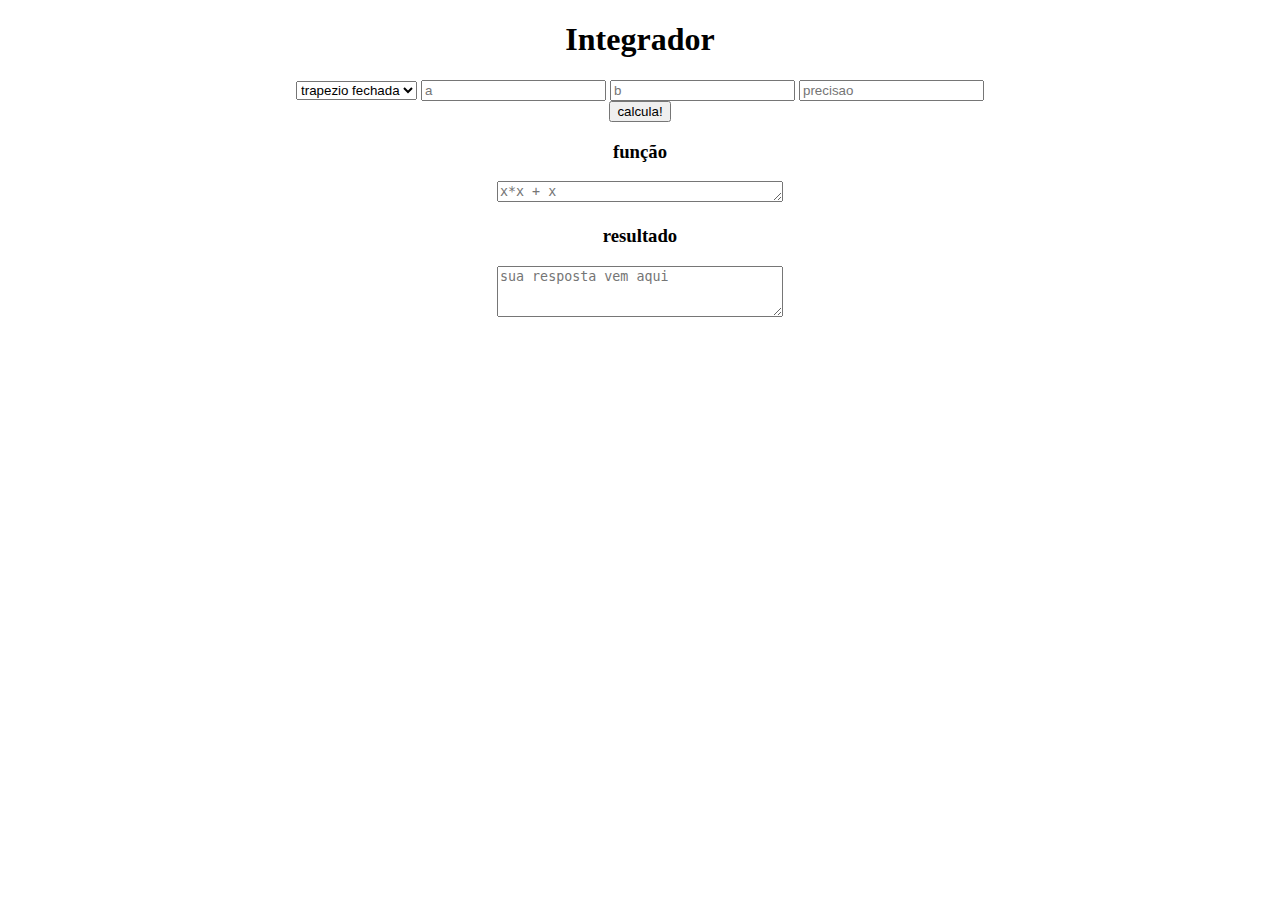
==== docs/index.html @ ce1fe360 "Update index.html" ====
<!DOCTYPE html>
<html lang="en">
<head>
    <meta charset="UTF-8">
    <meta http-equiv="X-UA-Compatible" content="IE=edge">
    <meta name="viewport" content="width=device-width, initial-scale=1.0">
    <title>Document</title>
    <script src="script.js"></script>
</head>
<body>

    <center>

        <h1>Integrador</h1>
        
        <select id="opcoes" name="select">
            <option value="trapeziofechada">trapezio fechada</option>
            <option value="trapezioaberta">trapezio aberta</option>
            <option value="grau2fechada">grau2 fechada</option>
            <option value="grau2aberta">grau2 fechada</option>
            <option value="grau3fechada">grau3 fechada</option>
            <option value="grau3aberta">grau3 aberta</option>
            <option value="grau4fechada">grau4 fechada</option>
            <option value="grau4aberta">grau4 aberta</option>
        </select>

        <input id="a" type="number" value="a" placeholder="a">
        <input id="b" type="number" value="b" placeholder="b">
        <input id="precisao" type="number" value="precisao" placeholder="precisao">

        <br>

        <button type="button" onclick="botaoHandler()">calcula!</button> 

        <br>

        <h3>função</h3>
        <textarea id="funcao" placeholder="x*x + x" rows="1" cols="33"></textarea>

        <h3>resultado</h3>
        <textarea id="resultado" placeholder="sua resposta vem aqui" rows="3" cols="33"></textarea>


    </center>
</body>
</html>
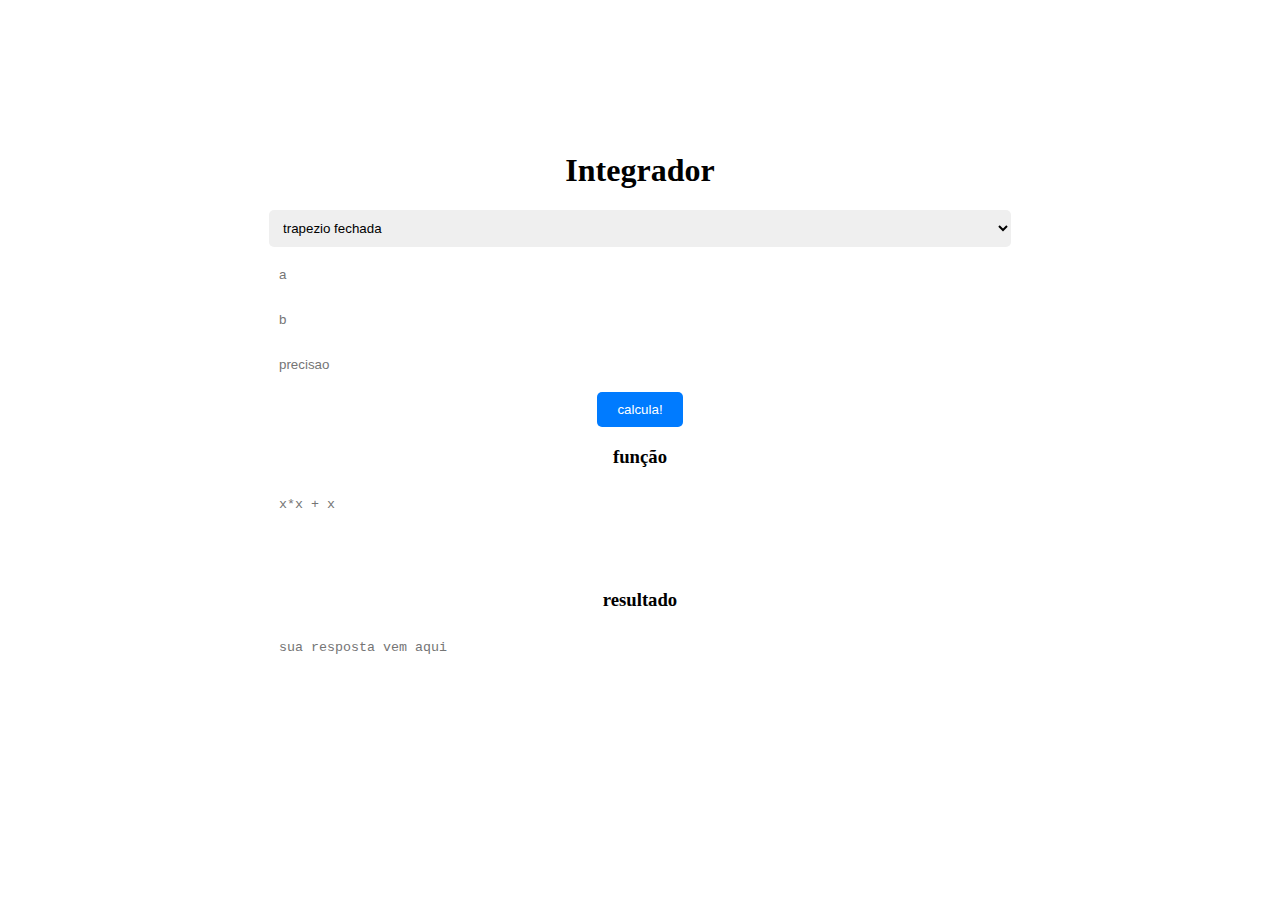
==== commit 004810e9: "Adicionando css" ====
--- a/docs/index.html
+++ b/docs/index.html
@@ -4,8 +4,87 @@
     <meta charset="UTF-8">
     <meta http-equiv="X-UA-Compatible" content="IE=edge">
     <meta name="viewport" content="width=device-width, initial-scale=1.0">
-    <title>Document</title>
+    <title>Integrador</title>
     <script src="script.js"></script>
+
+
+<style type="text/css">
+/* centering the content */
+body {
+  display: flex;
+  justify-content: center;
+  align-items: center;
+  height: 100vh;
+}
+
+/* styling the form */
+form {
+  max-width: 500px;
+  padding: 20px;
+  background: #fff;
+  box-shadow: 0px 0px 20px rgba(0, 0, 0, 0.1);
+  border-radius: 10px;
+}
+
+h1 {
+  margin-top: 0;
+  text-align: center;
+}
+
+/* styling the select */
+select {
+  width: 100%;
+  padding: 10px;
+  border-radius: 5px;
+  border: none;
+  margin-bottom: 10px;
+}
+
+/* styling the inputs */
+input[type="number"],
+textarea {
+  width: 100%;
+  padding: 10px;
+  border-radius: 5px;
+  border: none;
+  margin-bottom: 10px;
+}
+
+/* styling the button */
+button {
+  background: #007bff;
+  color: #fff;
+  padding: 10px 20px;
+  border: none;
+  border-radius: 5px;
+  cursor: pointer;
+}
+
+button:hover {
+  background: #0069d9;
+}
+
+/* styling the textareas */
+textarea {
+  resize: none;
+}
+
+#funcao {
+  height: 50px;
+}
+
+#resultado {
+  height: 100px;
+}
+
+/* responsive styling */
+@media only screen and (max-width: 600px) {
+  form {
+    width: 90%;
+  }
+}
+</style>
+
 </head>
 <body>
 
@@ -17,7 +96,7 @@
             <option value="trapeziofechada">trapezio fechada</option>
             <option value="trapezioaberta">trapezio aberta</option>
             <option value="grau2fechada">grau2 fechada</option>
-            <option value="grau2aberta">grau2 fechada</option>
+            <option value="grau2aberta">grau2 aberta</option>
             <option value="grau3fechada">grau3 fechada</option>
             <option value="grau3aberta">grau3 aberta</option>
             <option value="grau4fechada">grau4 fechada</option>
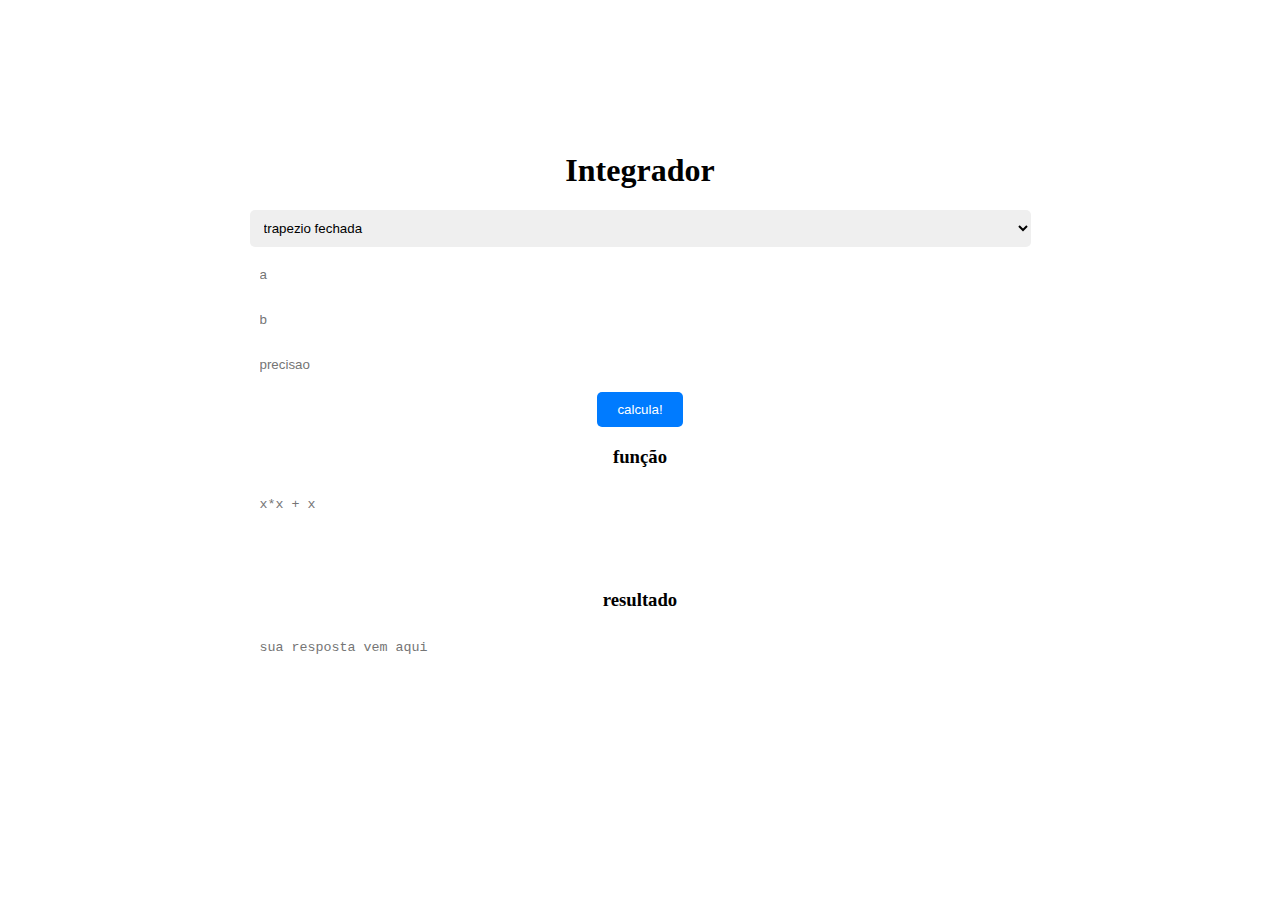
==== commit 2f372edc: "Update index.html" ====
--- a/docs/index.html
+++ b/docs/index.html
@@ -6,85 +6,82 @@
     <meta name="viewport" content="width=device-width, initial-scale=1.0">
     <title>Integrador</title>
     <script src="script.js"></script>
+    <style type="text/css">
+        /* centering the content */
+        body {
+          display: flex;
+          justify-content: center;
+          align-items: center;
+          height: 100vh;
+        }
 
+        /* styling the form */
+        form {
+          max-width: 500px;
+          padding: 20px;
+          background: #fff;
+          box-shadow: 0px 0px 20px rgba(0, 0, 0, 0.1);
+          border-radius: 10px;
+        }
 
-<style type="text/css">
-/* centering the content */
-body {
-  display: flex;
-  justify-content: center;
-  align-items: center;
-  height: 100vh;
-}
+        h1 {
+          margin-top: 0;
+          text-align: center;
+        }
 
-/* styling the form */
-form {
-  max-width: 500px;
-  padding: 20px;
-  background: #fff;
-  box-shadow: 0px 0px 20px rgba(0, 0, 0, 0.1);
-  border-radius: 10px;
-}
+        /* styling the select */
+        select {
+          width: 100%;
+          padding: 10px;
+          border-radius: 5px;
+          border: none;
+          margin-bottom: 10px;
+        }
 
-h1 {
-  margin-top: 0;
-  text-align: center;
-}
+        /* styling the inputs */
+        input[type="number"],
+        textarea {
+          width: 100%;
+          padding: 10px;
+          border-radius: 5px;
+          border: none;
+          margin-bottom: 10px;
+        }
 
-/* styling the select */
-select {
-  width: 100%;
-  padding: 10px;
-  border-radius: 5px;
-  border: none;
-  margin-bottom: 10px;
-}
+        /* styling the button */
+        button {
+          background: #007bff;
+          color: #fff;
+          padding: 10px 20px;
+          border: none;
+          border-radius: 5px;
+          cursor: pointer;
+        }
 
-/* styling the inputs */
-input[type="number"],
-textarea {
-  width: 100%;
-  padding: 10px;
-  border-radius: 5px;
-  border: none;
-  margin-bottom: 10px;
-}
+        button:hover {
+          background: #0069d9;
+        }
 
-/* styling the button */
-button {
-  background: #007bff;
-  color: #fff;
-  padding: 10px 20px;
-  border: none;
-  border-radius: 5px;
-  cursor: pointer;
-}
+        /* styling the textareas */
+        textarea {
+          resize: none;
+        }
 
-button:hover {
-  background: #0069d9;
-}
+        #funcao {
+          height: 50px;
+        }
 
-/* styling the textareas */
-textarea {
-  resize: none;
-}
+        #resultado {
+          height: 100px;
+        }
 
-#funcao {
-  height: 50px;
-}
-
-#resultado {
-  height: 100px;
-}
-
-/* responsive styling */
-@media only screen and (max-width: 600px) {
-  form {
-    width: 90%;
-  }
-}
-</style>
-
+        /* responsive styling */
+        @media only screen and (max-width: 600px) {
+          form {
+            width: 90%;
+          }
+        }
+    </style>
 </head>
 <body>
 
@@ -101,6 +98,9 @@
             <option value="grau3aberta">grau3 aberta</option>
             <option value="grau4fechada">grau4 fechada</option>
             <option value="grau4aberta">grau4 aberta</option>
+            <option value="legendre segundo grau">legendre segundo grau</option>
+            <option value="legendre quarto grau">legendre quarto grau</option>
+
         </select>
 
         <input id="a" type="number" value="a" placeholder="a">
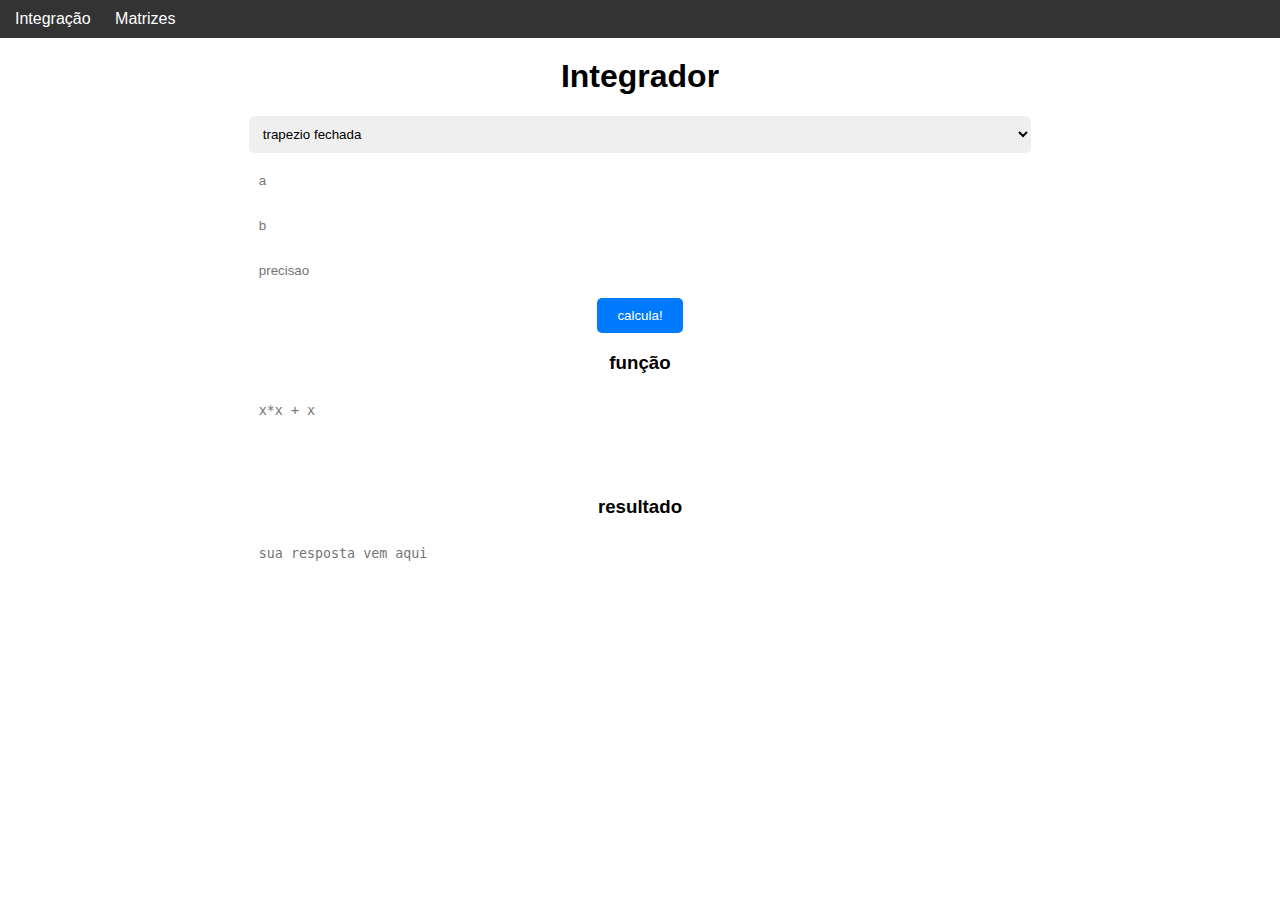
==== commit 4157ffae: "metodo da potencia" ====
--- a/docs/index.html
+++ b/docs/index.html
@@ -4,90 +4,23 @@
     <meta charset="UTF-8">
     <meta http-equiv="X-UA-Compatible" content="IE=edge">
     <meta name="viewport" content="width=device-width, initial-scale=1.0">
-    <title>Integrador</title>
+    <title>Métodos</title>
     <script src="script.js"></script>
-    <style type="text/css">
-        /* centering the content */
-        body {
-          display: flex;
-          justify-content: center;
-          align-items: center;
-          height: 100vh;
-        }
-
-        /* styling the form */
-        form {
-          max-width: 500px;
-          padding: 20px;
-          background: #fff;
-          box-shadow: 0px 0px 20px rgba(0, 0, 0, 0.1);
-          border-radius: 10px;
-        }
-
-        h1 {
-          margin-top: 0;
-          text-align: center;
-        }
-
-        /* styling the select */
-        select {
-          width: 100%;
-          padding: 10px;
-          border-radius: 5px;
-          border: none;
-          margin-bottom: 10px;
-        }
-
-        /* styling the inputs */
-        input[type="number"],
-        textarea {
-          width: 100%;
-          padding: 10px;
-          border-radius: 5px;
-          border: none;
-          margin-bottom: 10px;
-        }
-
-        /* styling the button */
-        button {
-          background: #007bff;
-          color: #fff;
-          padding: 10px 20px;
-          border: none;
-          border-radius: 5px;
-          cursor: pointer;
-        }
-
-        button:hover {
-          background: #0069d9;
-        }
-
-        /* styling the textareas */
-        textarea {
-          resize: none;
-        }
-
-        #funcao {
-          height: 50px;
-        }
-
-        #resultado {
-          height: 100px;
-        }
-
-        /* responsive styling */
-        @media only screen and (max-width: 600px) {
-          form {
-            width: 90%;
-          }
-        }
-    </style>
+    <link rel="stylesheet" href="index.css">
 </head>
 <body>
 
+    <nav>
+      <ul>
+        <li><a href="index.html">Integração</a></li>
+        <li><a href="matrizes.html">Matrizes</a></li>
+      </ul>
+    </nav>
+
+    <div id="corpo">
     <center>
 
-        <h1>Integrador</h1>
+        <h1 id="titulo">Integrador</h1>
         
         <select id="opcoes" name="select">
             <option value="trapeziofechada">trapezio fechada</option>
@@ -121,5 +54,6 @@
 
 
     </center>
+    </div>
 </body>
-</html>
+</html>--- a/docs/index.css
+++ b/docs/index.css
@@ -0,0 +1,124 @@
+/* centering the content */
+  body {
+    justify-content: center;
+    align-items: center;
+    height: 100vh;
+    font-family: Arial, sans-serif;
+    margin: 0;
+  }
+
+  label {
+    display: block;
+    margin-bottom: 5px;
+  }
+
+  nav {
+    background-color: #333;
+    padding: 10px;
+  }
+
+  ul {
+    list-style-type: none;
+    margin: 0;
+    padding: 0;
+  }
+
+  li {
+    display: inline-block;
+    margin-right: 10px;
+  }
+
+  a {
+    color: white;
+    text-decoration: none;
+    padding: 5px;
+  }
+
+  a:hover {
+    background-color: #555;
+  }
+
+  #corpo {
+    display: flex;
+    justify-content: center;
+    align-items: center;
+  }
+
+  /* styling the form */
+  form {
+    max-width: 500px;
+    padding: 20px;
+    background: #fff;
+    box-shadow: 0px 0px 20px rgba(0, 0, 0, 0.1);
+    border-radius: 10px;
+  }
+
+  h1 {
+    margin-top: 0;
+    text-align: center;
+  }
+
+  #titulo {
+    margin-top: 20px;
+  }
+
+  /* styling the select */
+  select {
+    width: 100%;
+    padding: 10px;
+    border-radius: 5px;
+    border: none;
+    margin-bottom: 10px;
+  }
+
+  /* styling the inputs */
+  input[type="number"],
+  textarea {
+    width: 100%;
+    padding: 10px;
+    border-radius: 5px;
+    border: none;
+    margin-bottom: 10px;
+  }
+
+  input[type="text"] {
+    width: 200px;
+  }
+
+  /* styling the button */
+  button {
+    background: #007bff;
+    color: #fff;
+    padding: 10px 20px;
+    border: none;
+    border-radius: 5px;
+    cursor: pointer;
+  }
+
+  button:hover {
+    background: #0069d9;
+  }
+
+  /* styling the textareas */
+  textarea {
+    resize: none;
+  }
+
+  #funcao {
+    height: 50px;
+  }
+
+  #resultado {
+    height: 100px;
+  }
+
+  #result {
+    margin: 10px;
+  }
+
+  /* responsive styling */
+  @media only screen and (max-width: 600px) {
+    form {
+      width: 90%;
+    }
+  }